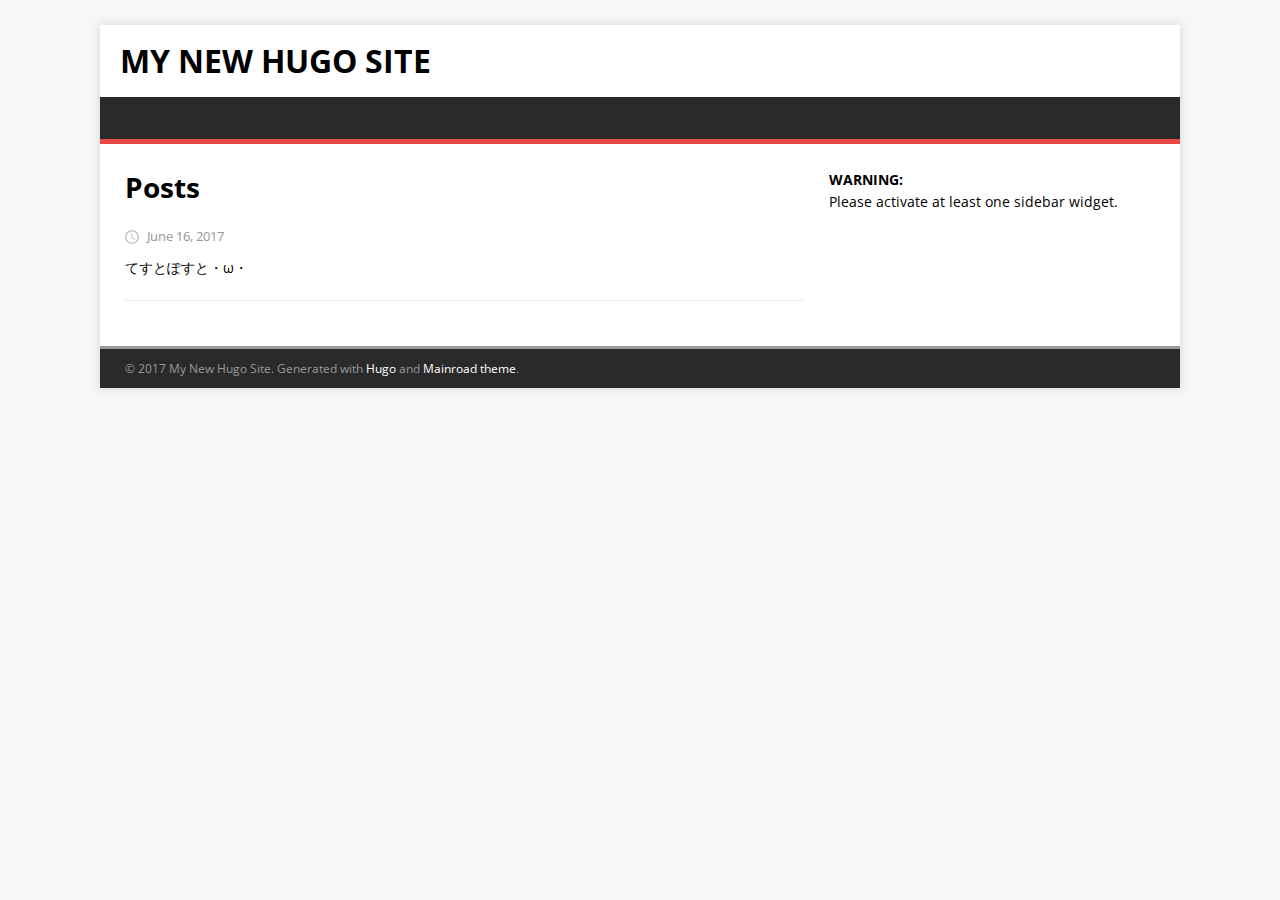
==== post/index.html @ 7770d56c "Update blog at 2017/06/16  5:51:41" ====
<!DOCTYPE html>
<html lang="en-us">
<head>
<meta charset="UTF-8">
<meta name="viewport" content="width=device-width, initial-scale=1.0">
<title>Posts</title>

<meta name="generator" content="Hugo 0.22.1" />

<link rel="dns-prefetch" href="//fonts.googleapis.com" />
<link rel="alternate" type="application/rss+xml" title="My New Hugo Site Feed" href="http://letoffstress.github.io/post/index.xml">
<link rel="stylesheet" href="https://fonts.googleapis.com/css?family=Open+Sans:400,400italic,700" type="text/css" media="all" />
<link rel="stylesheet" href="http://letoffstress.github.io/css/style.css" type="text/css" media="all" />
<script type="text/javascript" src="http://letoffstress.github.io/js/scripts.js"></script>
<link rel="shortcut icon" href="http://letoffstress.github.io/favicon.ico">

</head>
<body class="body body-right-sidebar mobile" itemscope="itemscope" itemtype="http://schema.org/WebPage">
	<div class="container container-outer">
		<header class="header" itemscope="itemscope" itemtype="http://schema.org/WPHeader">
			<div class="container container-inner clearfix">
				<div class="logo" role="banner" itemscope="itemscope" itemtype="http://schema.org/Brand">
					<a class="logo__link" href="http://letoffstress.github.io/" title="My New Hugo Site" rel="home">
						<h1 class="logo__title">My New Hugo Site</h1>
						
					</a>
				</div>
			</div>
			<nav class="menu" itemscope="itemscope" itemtype="http://schema.org/SiteNavigationElement">
	<ul class="menu__list">
	</ul>
</nav>
		</header>
		<div class="wrapper clearfix">

	<div class="main-content list content" role="main">
		<header class="page-header">
			<h1 class="page-header__title">Posts</h1>
		</header>
				<article class="list__item post clearfix">
	<div class="list__content clearfix">
		<header class="list__header">
			<h3 class="list__title post__title ">
				<a href="http://letoffstress.github.io/post/test/" rel="bookmark"></a>
			</h3>
			<div class="list__meta meta">
				<svg class="icon icon-time" height="14" viewBox="0 0 16 16" width="14" xmlns="http://www.w3.org/2000/svg"><path d="m8-.0000003c-4.4 0-8 3.6-8 8 0 4.4000003 3.6 8.0000003 8 8.0000003 4.4 0 8-3.6 8-8.0000003 0-4.4-3.6-8-8-8zm0 14.4000003c-3.52 0-6.4-2.88-6.4-6.4000003 0-3.52 2.88-6.4 6.4-6.4 3.52 0 6.4 2.88 6.4 6.4 0 3.5200003-2.88 6.4000003-6.4 6.4000003zm.4-10.4000003h-1.2v4.8l4.16 2.5600003.64-1.04-3.6-2.1600003z"/></svg>
				<time class="list__meta-date" datetime="2017-06-16T14:42:04">June 16, 2017</time>
			</div>
		</header>
		<div class="list__excerpt">
			てすとぽすと・ω・
		</div>
	</div>
</article>


		
	</div>

<aside class="sidebar" itemscope="itemscope" itemtype="http://schema.org/WPSideBar">
	
	

	
	
	
	<p class="sidebar__warning"><strong>WARNING:</strong><br>Please activate at least one sidebar widget.</p>
</aside>
	</div>
		<footer class="footer" itemscope="itemscope" itemtype="http://schema.org/WPFooter">
			<div class="container container-inner">
				<p class="footer__copyright">&copy; 2017 My New Hugo Site. <span class="footer__copyright-credits">Generated with <a href="https://gohugo.io/" rel="nofollow noopener" target="_blank">Hugo</a> and <a href="https://github.com/Vimux/Mainroad/" rel="nofollow noopener" target="_blank">Mainroad theme</a>.</span></p>
			</div>
		</footer>
	</div>

<script>
	var navigation = responsiveNav(".menu", {
		navClass: "menu--collapse",
	});
</script>
</body>
</html>
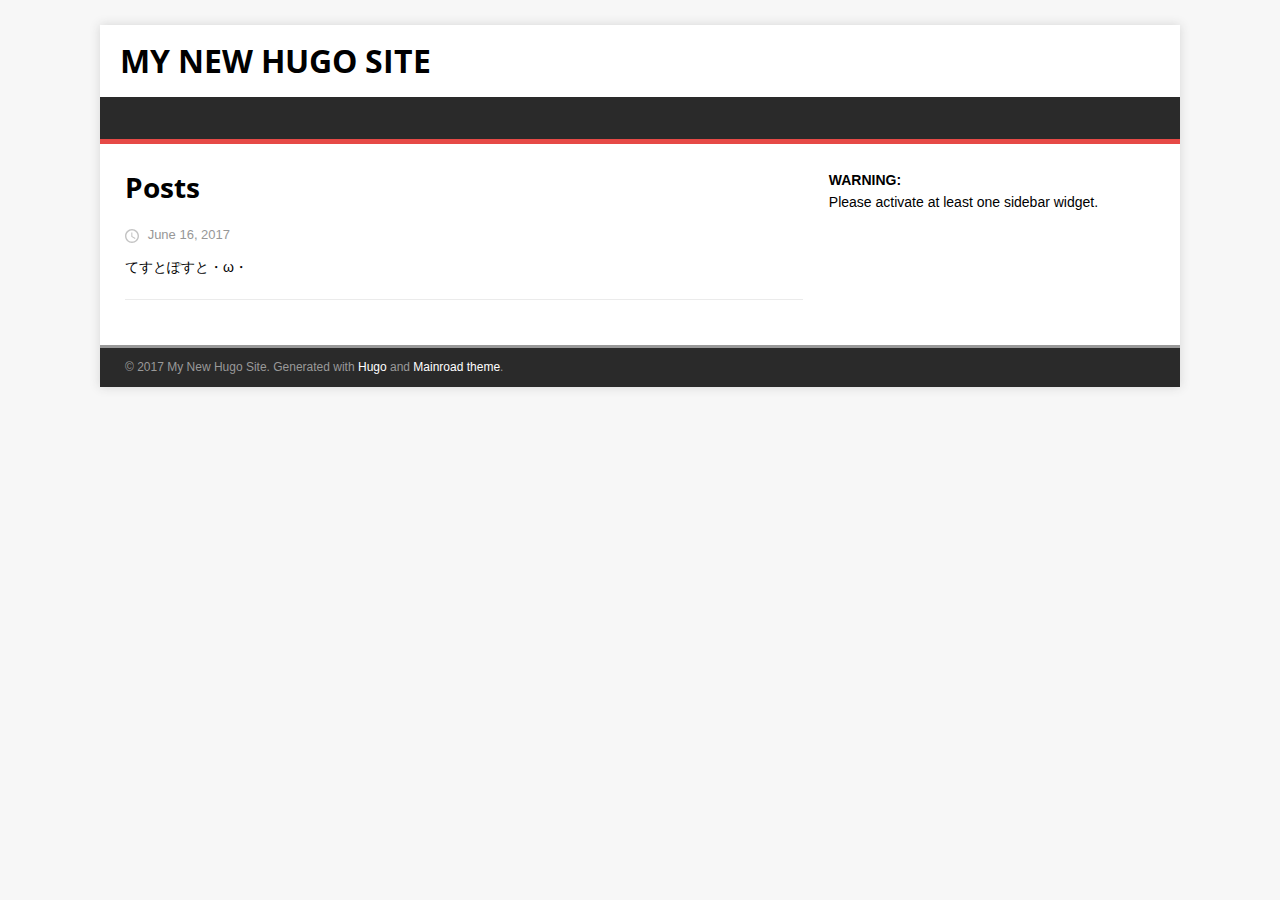
==== commit 5c2c6140: "Update blog at 2017/06/21  1:49:18" ====
--- a/post/index.html
+++ b/post/index.html
@@ -8,11 +8,11 @@
 <meta name="generator" content="Hugo 0.22.1" />
 
 <link rel="dns-prefetch" href="//fonts.googleapis.com" />
-<link rel="alternate" type="application/rss+xml" title="My New Hugo Site Feed" href="http://letoffstress.github.io/post/index.xml">
+<link rel="alternate" type="application/rss+xml" title="My New Hugo Site Feed" href="https://letoffstress.github.io/post/index.xml">
 <link rel="stylesheet" href="https://fonts.googleapis.com/css?family=Open+Sans:400,400italic,700" type="text/css" media="all" />
-<link rel="stylesheet" href="http://letoffstress.github.io/css/style.css" type="text/css" media="all" />
-<script type="text/javascript" src="http://letoffstress.github.io/js/scripts.js"></script>
-<link rel="shortcut icon" href="http://letoffstress.github.io/favicon.ico">
+<link rel="stylesheet" href="https://letoffstress.github.io/css/style.css" type="text/css" media="all" />
+<script type="text/javascript" src="https://letoffstress.github.io/js/scripts.js"></script>
+<link rel="shortcut icon" href="https://letoffstress.github.io/favicon.ico">
 
 </head>
 <body class="body body-right-sidebar mobile" itemscope="itemscope" itemtype="http://schema.org/WebPage">
@@ -20,7 +20,7 @@
 		<header class="header" itemscope="itemscope" itemtype="http://schema.org/WPHeader">
 			<div class="container container-inner clearfix">
 				<div class="logo" role="banner" itemscope="itemscope" itemtype="http://schema.org/Brand">
-					<a class="logo__link" href="http://letoffstress.github.io/" title="My New Hugo Site" rel="home">
+					<a class="logo__link" href="https://letoffstress.github.io/" title="My New Hugo Site" rel="home">
 						<h1 class="logo__title">My New Hugo Site</h1>
 						
 					</a>
@@ -41,7 +41,7 @@
 	<div class="list__content clearfix">
 		<header class="list__header">
 			<h3 class="list__title post__title ">
-				<a href="http://letoffstress.github.io/post/test/" rel="bookmark"></a>
+				<a href="https://letoffstress.github.io/post/test/" rel="bookmark"></a>
 			</h3>
 			<div class="list__meta meta">
 				<svg class="icon icon-time" height="14" viewBox="0 0 16 16" width="14" xmlns="http://www.w3.org/2000/svg"><path d="m8-.0000003c-4.4 0-8 3.6-8 8 0 4.4000003 3.6 8.0000003 8 8.0000003 4.4 0 8-3.6 8-8.0000003 0-4.4-3.6-8-8-8zm0 14.4000003c-3.52 0-6.4-2.88-6.4-6.4000003 0-3.52 2.88-6.4 6.4-6.4 3.52 0 6.4 2.88 6.4 6.4 0 3.5200003-2.88 6.4000003-6.4 6.4000003zm.4-10.4000003h-1.2v4.8l4.16 2.5600003.64-1.04-3.6-2.1600003z"/></svg>
@@ -80,5 +80,10 @@
 		navClass: "menu--collapse",
 	});
 </script>
+<script
+  src="https://code.jquery.com/jquery-3.2.1.min.js"
+  integrity="sha256-hwg4gsxgFZhOsEEamdOYGBf13FyQuiTwlAQgxVSNgt4="
+  crossorigin="anonymous"></script>
+<script type="text/javascript" src="https://letoffstress.github.io/js/lib/jquery.githubRepoWidget.min.js"></script>
 </body>
-</html>+</html>
